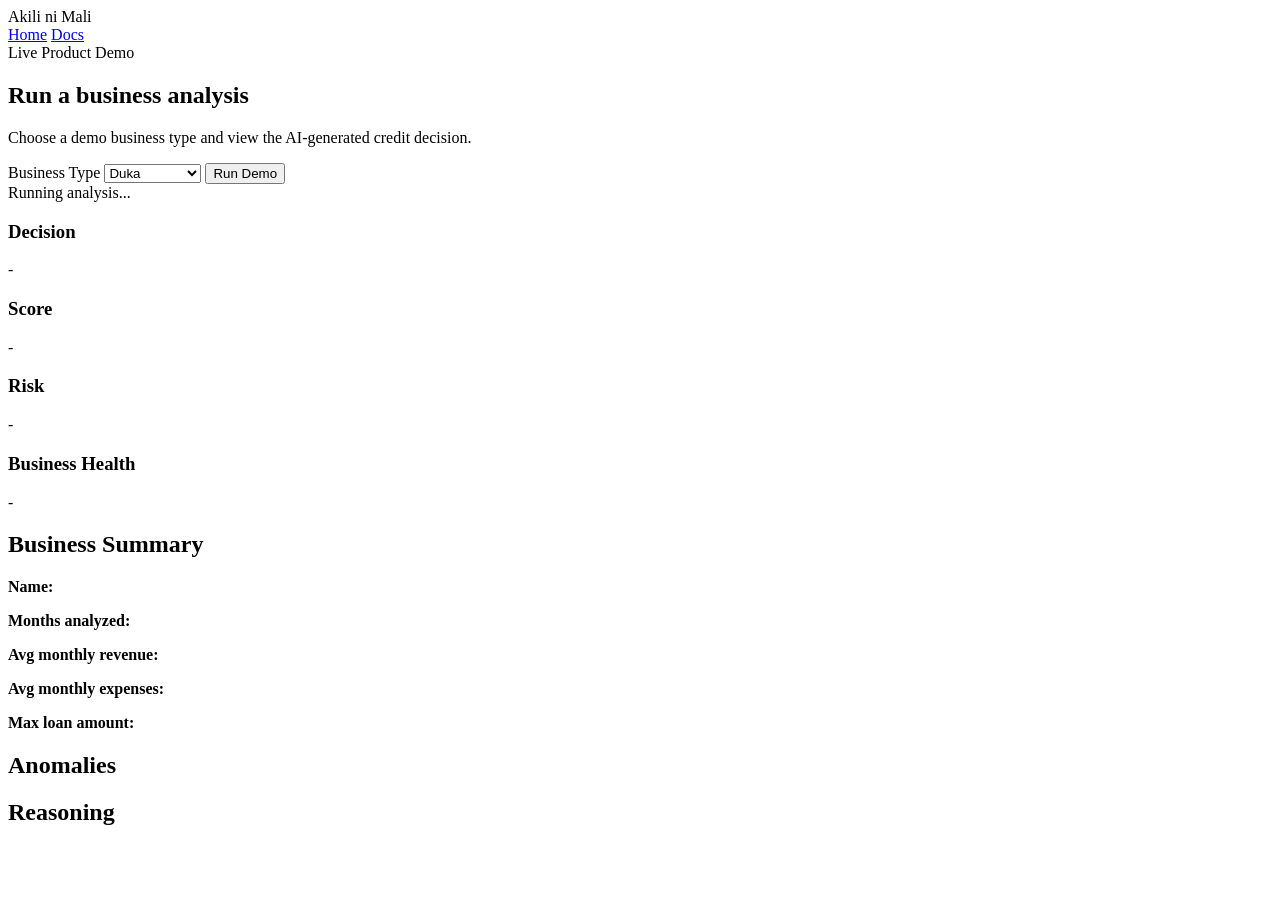
==== templates/demo.html @ 4f0d77d4 "Add demo HTML template for business analysis" ====
<!DOCTYPE html>
<html lang="en">
<head>
  <meta charset="UTF-8" />
  <meta name="viewport" content="width=device-width, initial-scale=1.0" />
  <title>Akili ni Mali Demo</title>
  <link rel="stylesheet" href="{{ url_for('static', filename='style.css') }}">
</head>
<body>
  <div class="container">
    <nav class="nav">
      <div class="logo">Akili ni Mali</div>
      <div class="nav-links">
        <a href="/">Home</a>
        <a href="/docs">Docs</a>
      </div>
    </nav>

    <section class="hero small-hero">
      <div class="badge">Live Product Demo</div>
      <h1>Run a business analysis</h1>
      <p>Choose a demo business type and view the AI-generated credit decision.</p>
    </section>

    <div class="card controls">
      <label for="businessType">Business Type</label>
      <select id="businessType">
        <option value="duka">Duka</option>
        <option value="msisitizo">Msisitizo</option>
        <option value="mapambano">Mapambano</option>
      </select>
      <button onclick="runDemo()" class="btn">Run Demo</button>
    </div>

    <div id="loading" class="card hidden">Running analysis...</div>

    <div id="result" class="hidden">
      <div class="grid">
        <div class="card">
          <h3>Decision</h3>
          <p id="decision">-</p>
        </div>
        <div class="card">
          <h3>Score</h3>
          <p id="score">-</p>
        </div>
        <div class="card">
          <h3>Risk</h3>
          <p id="risk">-</p>
        </div>
        <div class="card">
          <h3>Business Health</h3>
          <p id="healthStatus">-</p>
        </div>
      </div>

      <div class="card big-card">
        <h2>Business Summary</h2>
        <p><strong>Name:</strong> <span id="bizName"></span></p>
        <p><strong>Months analyzed:</strong> <span id="months"></span></p>
        <p><strong>Avg monthly revenue:</strong> <span id="revenue"></span></p>
        <p><strong>Avg monthly expenses:</strong> <span id="expenses"></span></p>
        <p><strong>Max loan amount:</strong> <span id="loan"></span></p>
      </div>

      <div class="card big-card">
        <h2>Anomalies</h2>
        <ul id="anomaliesList"></ul>
      </div>

      <div class="card big-card">
        <h2>Reasoning</h2>
        <ul id="reasoningList"></ul>
      </div>
    </div>
  </div>

  <script>
    function formatTZS(value) {
      return new Intl.NumberFormat('en-TZ').format(value) + ' TZS';
    }

    async function runDemo() {
      const type = document.getElementById('businessType').value;
      const loading = document.getElementById('loading');
      const result = document.getElementById('result');

      loading.classList.remove('hidden');
      result.classList.add('hidden');

      try {
        const res = await fetch('/analyze/demo', {
          method: 'POST',
          headers: { 'Content-Type': 'application/json' },
          body: JSON.stringify({ business_type: type })
        });

        const data = await res.json();

        document.getElementById('decision').textContent = data.uamuzi_mkopo?.decision || '-';
        document.getElementById('score').textContent = data.tathmini?.stability_score || '-';
        document.getElementById('risk').textContent = data.tathmini?.credit_risk || '-';
        document.getElementById('healthStatus').textContent = data.tathmini?.business_health || '-';

        document.getElementById('bizName').textContent = data.biashara?.name || '-';
        document.getElementById('months').textContent = data.biashara?.months_analyzed || '-';
        document.getElementById('revenue').textContent = formatTZS(data.fedha?.avg_monthly_revenue_tzs || 0);
        document.getElementById('expenses').textContent = formatTZS(data.fedha?.avg_monthly_expenses_tzs || 0);
        document.getElementById('loan').textContent = formatTZS(data.uamuzi_mkopo?.max_loan_amount_tzs || 0);

        const anomaliesList = document.getElementById('anomaliesList');
        anomaliesList.innerHTML = '';
        (data.anomalies || []).forEach(item => {
          const li = document.createElement('li');
          li.textContent = item.message || item.ujumbe || 'Unknown anomaly';
          anomaliesList.appendChild(li);
        });

        const reasoningList = document.getElementById('reasoningList');
        reasoningList.innerHTML = '';
        (data.tathmini?.reasoning || []).forEach(item => {
          const li = document.createElement('li');
          li.textContent = item;
          reasoningList.appendChild(li);
        });

        result.classList.remove('hidden');
      } catch (err) {
        alert('Demo failed to load.');
      } finally {
        loading.classList.add('hidden');
      }
    }
  </script>
</body>
</html>
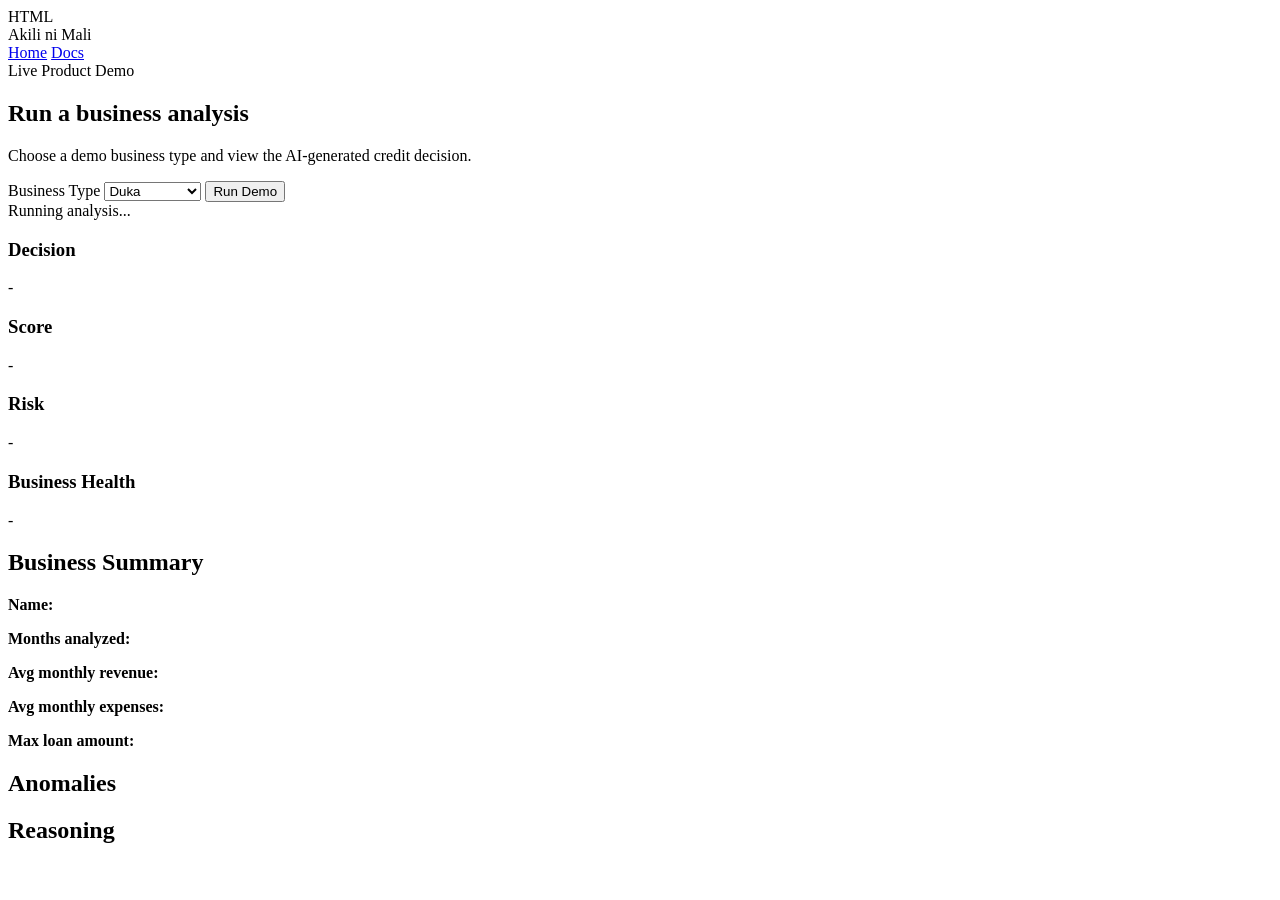
==== commit a3b10eb8: "Add HTML doctype declaration to demo.html" ====
--- a/templates/demo.html
+++ b/templates/demo.html
@@ -1,3 +1,4 @@
+HTML
 <!DOCTYPE html>
 <html lang="en">
 <head>
